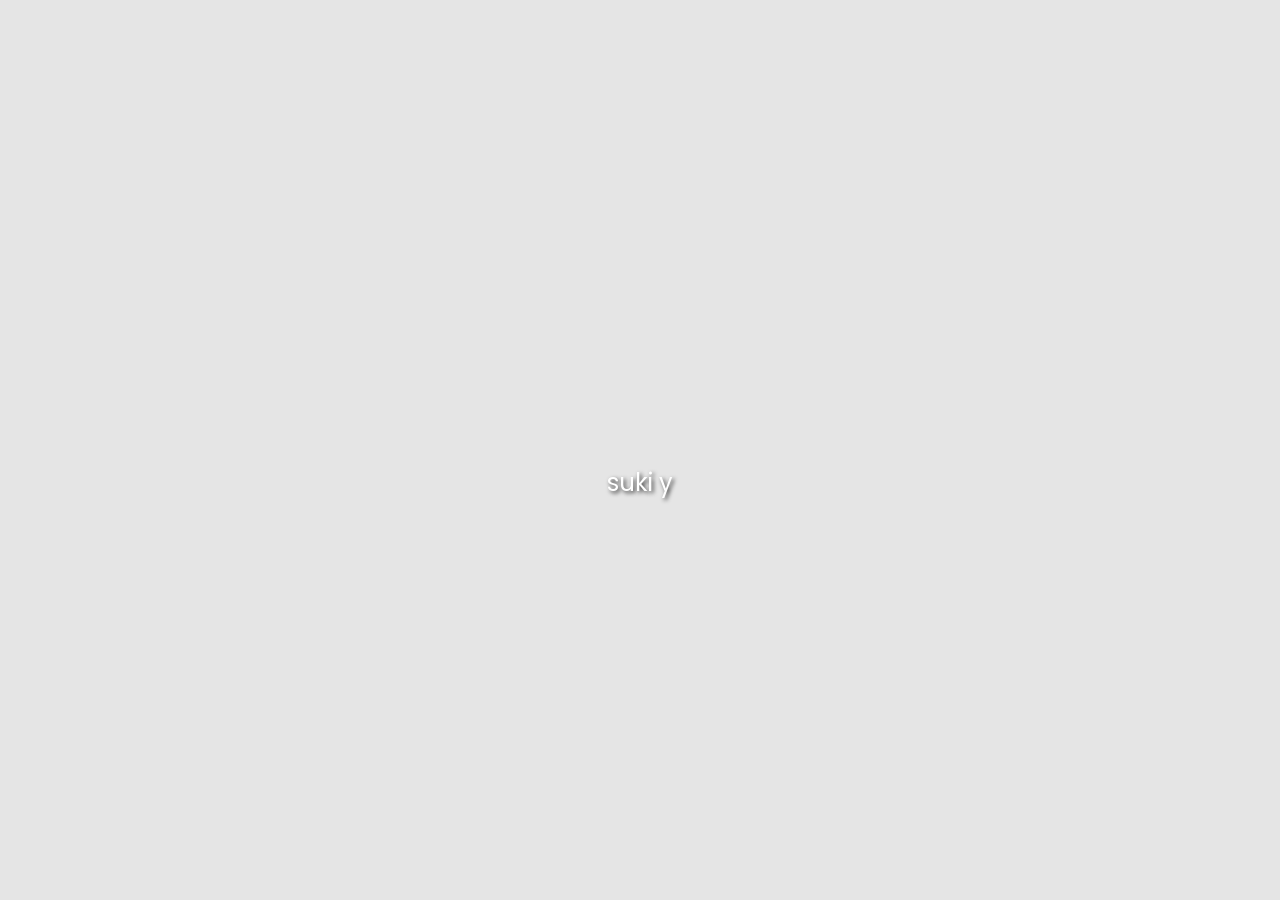
==== koiiro kobo/index.html @ 217d8645 "Rename koiiro.html to index.html" ====
<!DOCTYPE html>
<html lang="en">
<head>
    <meta charset="UTF-8">
    <meta name="viewport" content="width=device-width, initial-scale=1.0">
    <title>Animasi Lirik Lagu</title>
    <link rel="stylesheet" href="https://fonts.googleapis.com/css2?family=Poppins:wght@400;600&display=swap">
    <style>
        body {
            display: flex;
            justify-content: center;
            align-items: center;
            height: 100vh;
            margin: 0;
            font-family: 'Poppins', sans-serif;
            position: relative;
            color: white;
        }

        body::before {
            content: "";
            position: absolute;
            top: 0;
            left: 0;
            width: 100%;
            height: 100%;
            background-image: url('background.jpg');
            background-size: cover;
            background-position: center;
            z-index: -2;
        }

        body::after {
            content: "";
            position: absolute;
            top: 0;
            left: 0;
            width: 100%;
            height: 100%;
            background-color: rgba(0, 0, 0, 0.1);
            z-index: -1;
        }

        .lyrics-container {
            text-align: center;
            white-space: pre;
            padding: 20px;
            font-size: 24px;
            text-shadow: 2px 2px 4px rgba(0, 0, 0, 0.8);
            z-index: 1;
        }

        .line {
            display: block;
            margin-bottom: 5px;
        }
    </style>
</head>
<body>
    <div class="lyrics-container" id="lyricsContainer">
    </div>
    <script>
        const lyrics = [
            "suki yo",
            "ima anata ni omoi nosete",
            "hora sunao ni naru no watashi",
            "kono saki motto soba ni ite mo ii ka na?",
            "koi to koi ga kasanatte",
            "suki yo"
        ];

        const delays = [0.5, 0.1, 0.6, 0.6, 0.6, 0.6];
        const speeds = [0.10, 0.13, 0.13, 0.11, 0.12, 0.08];

        function animateText(text, container, speed) {
            return new Promise((resolve) => {
                let i = 0;
                function typeChar() {
                    if (i < text.length) {
                        container.innerHTML += text.charAt(i);
                        i++;
                        setTimeout(typeChar, speed * 1000);
                    } else {
                        resolve();
                    }
                }
                typeChar();
            });
        }

        async function singSong() {
            const lyricsContainer = document.getElementById('lyricsContainer');
            for (let i = 0; i < lyrics.length; i++) {
                await new Promise(resolve => setTimeout(resolve, delays[i] * 1000));
                const lineContainer = document.createElement('span');
                lineContainer.classList.add('line');
                lyricsContainer.appendChild(lineContainer);
                await animateText(lyrics[i], lineContainer, speeds[i]);
            }
        }

        singSong();
    </script>
</body>
</html>
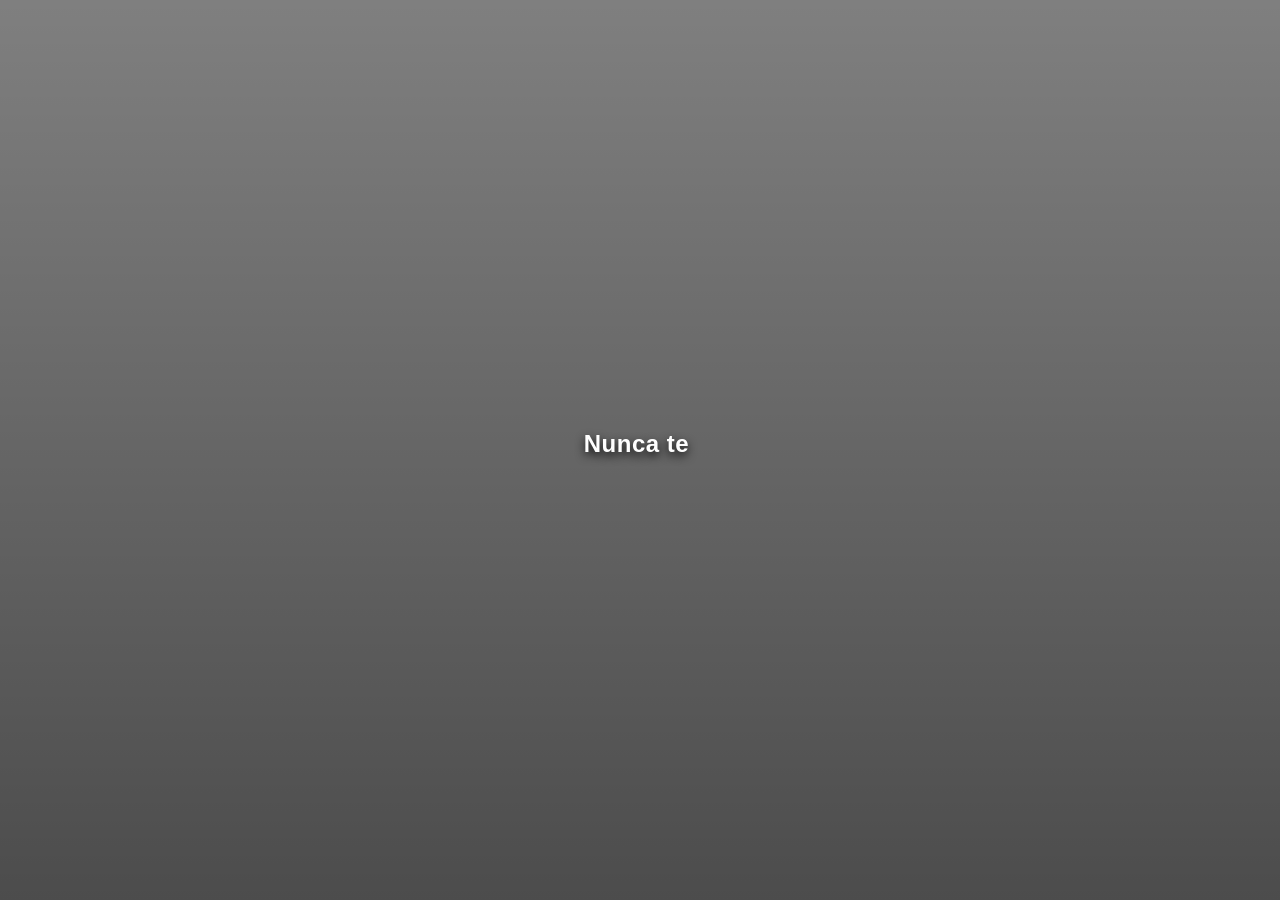
==== commit 5967b26e: "Update index.html" ====
--- a/koiiro kobo/index.html
+++ b/koiiro kobo/index.html
@@ -1,9 +1,9 @@
 <!DOCTYPE html>
-<html lang="en">
+<html lang="es">
 <head>
     <meta charset="UTF-8">
     <meta name="viewport" content="width=device-width, initial-scale=1.0">
-    <title>Animasi Lirik Lagu</title>
+    <title>Animación - Until I Found You</title>
     <link rel="stylesheet" href="https://fonts.googleapis.com/css2?family=Poppins:wght@400;600&display=swap">
     <style>
         body {
@@ -15,8 +15,10 @@
             font-family: 'Poppins', sans-serif;
             position: relative;
             color: white;
+            overflow: hidden;
         }
 
+        /* Fondo de alta resolución con tono romántico */
         body::before {
             content: "";
             position: absolute;
@@ -24,12 +26,15 @@
             left: 0;
             width: 100%;
             height: 100%;
-            background-image: url('background.jpg');
+            background-image: url('https://images.unsplash.com/photo-1518199266791-5375a83190b7?auto=format&fit=crop&w=1920&q=80');
             background-size: cover;
             background-position: center;
+            filter: blur(2px);
             z-index: -2;
+            transform: scale(1.05);
         }
 
+        /* Capa oscura para garantizar legibilidad */
         body::after {
             content: "";
             position: absolute;
@@ -37,40 +42,43 @@
             left: 0;
             width: 100%;
             height: 100%;
-            background-color: rgba(0, 0, 0, 0.1);
+            background: linear-gradient(180deg, rgba(0,0,0,0.5) 0%, rgba(0,0,0,0.7) 100%);
             z-index: -1;
         }
 
         .lyrics-container {
             text-align: center;
-            white-space: pre;
-            padding: 20px;
-            font-size: 24px;
-            text-shadow: 2px 2px 4px rgba(0, 0, 0, 0.8);
+            white-space: pre-wrap;
+            padding: 30px;
+            font-size: 1.5rem;
+            font-weight: 600;
+            max-width: 800px;
+            text-shadow: 0 4px 10px rgba(0, 0, 0, 0.9);
             z-index: 1;
         }
 
         .line {
             display: block;
-            margin-bottom: 5px;
+            margin-bottom: 12px;
+            letter-spacing: 0.5px;
         }
     </style>
 </head>
 <body>
-    <div class="lyrics-container" id="lyricsContainer">
-    </div>
+    <div class="lyrics-container" id="lyricsContainer"></div>
+
     <script>
         const lyrics = [
-            "suki yo",
-            "ima anata ni omoi nosete",
-            "hora sunao ni naru no watashi",
-            "kono saki motto soba ni ite mo ii ka na?",
-            "koi to koi ga kasanatte",
-            "suki yo"
+            "Nunca te volveré a soltar como lo hice antes,",
+            "solía decir que nunca me enamoraría...",
+            "hasta que te encontré.",
+            "Dije que nunca caería en el amor,",
+            "a menos que fuera para caer en ti.",
+            "Y nunca te dejaré ir."
         ];
 
-        const delays = [0.5, 0.1, 0.6, 0.6, 0.6, 0.6];
-        const speeds = [0.10, 0.13, 0.13, 0.11, 0.12, 0.08];
+        const delays = [0.6, 1.2, 0.8, 1.0, 0.8, 0.8];
+        const speeds = [0.07, 0.07, 0.08, 0.07, 0.07, 0.08];
 
         function animateText(text, container, speed) {
             return new Promise((resolve) => {
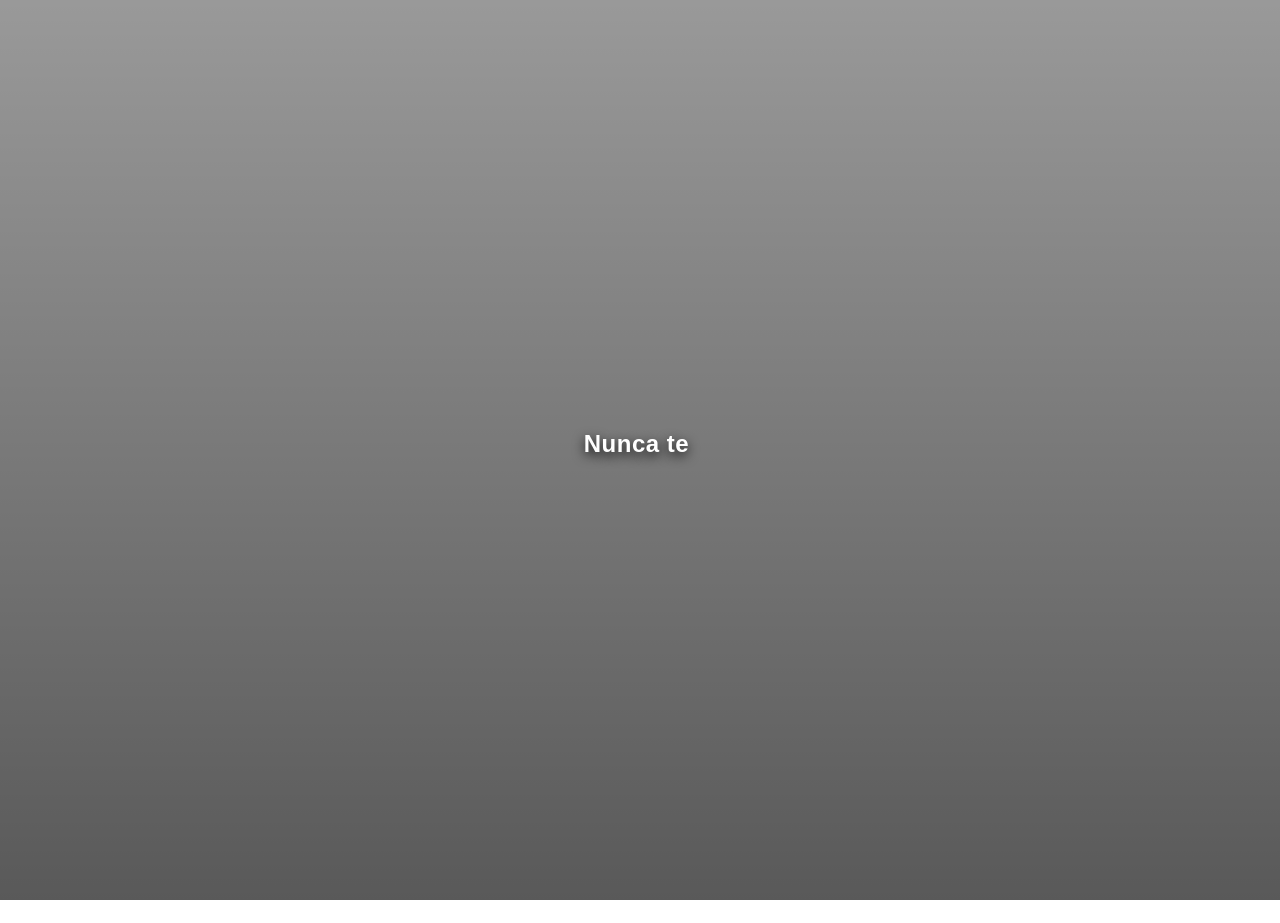
==== commit 01329cee: "Change background image and style adjustments Updated background image and styles for better aesthet" ====
--- a/koiiro kobo/index.html
+++ b/koiiro kobo/index.html
@@ -18,7 +18,7 @@
             overflow: hidden;
         }
 
-        /* Fondo de alta resolución con tono romántico */
+        /* Fondo de paisaje natural (montañas al atardecer) */
         body::before {
             content: "";
             position: absolute;
@@ -26,15 +26,15 @@
             left: 0;
             width: 100%;
             height: 100%;
-            background-image: url('https://images.unsplash.com/photo-1518199266791-5375a83190b7?auto=format&fit=crop&w=1920&q=80');
+            background-image: url('https://images.unsplash.com/photo-1506744038136-46273834b3fb?auto=format&fit=crop&w=1920&q=80');
             background-size: cover;
             background-position: center;
-            filter: blur(2px);
+            filter: blur(1.5px);
             z-index: -2;
             transform: scale(1.05);
         }
 
-        /* Capa oscura para garantizar legibilidad */
+        /* Capa oscura para asegurar el contraste de la letra */
         body::after {
             content: "";
             position: absolute;
@@ -42,7 +42,7 @@
             left: 0;
             width: 100%;
             height: 100%;
-            background: linear-gradient(180deg, rgba(0,0,0,0.5) 0%, rgba(0,0,0,0.7) 100%);
+            background: linear-gradient(180deg, rgba(0,0,0,0.4) 0%, rgba(0,0,0,0.65) 100%);
             z-index: -1;
         }
 
@@ -53,7 +53,7 @@
             font-size: 1.5rem;
             font-weight: 600;
             max-width: 800px;
-            text-shadow: 0 4px 10px rgba(0, 0, 0, 0.9);
+            text-shadow: 0 4px 12px rgba(0, 0, 0, 0.9);
             z-index: 1;
         }
 
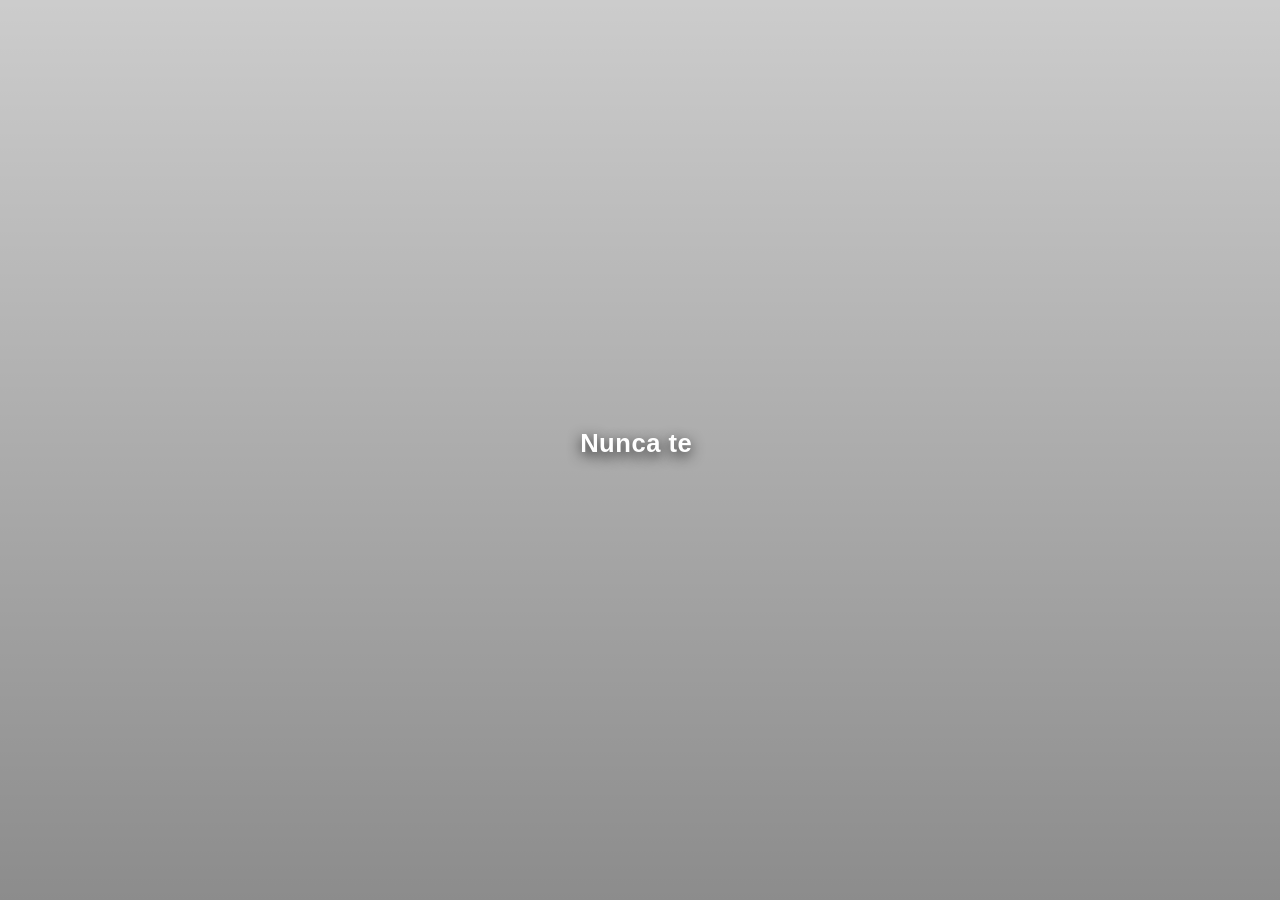
==== commit 0cd02298: "Modify styles and background for index.html Updated the background image and styles for better visua" ====
--- a/koiiro kobo/index.html
+++ b/koiiro kobo/index.html
@@ -18,7 +18,7 @@
             overflow: hidden;
         }
 
-        /* Fondo de paisaje natural (montañas al atardecer) */
+        /* Fondo de paisaje vivo, luminoso y cálido */
         body::before {
             content: "";
             position: absolute;
@@ -26,15 +26,15 @@
             left: 0;
             width: 100%;
             height: 100%;
-            background-image: url('https://images.unsplash.com/photo-1506744038136-46273834b3fb?auto=format&fit=crop&w=1920&q=80');
+            background-image: url('https://images.unsplash.com/photo-1470240731273-7821a6eeb6bd?auto=format&fit=crop&w=1920&q=80');
             background-size: cover;
             background-position: center;
-            filter: blur(1.5px);
+            filter: blur(1px);
             z-index: -2;
             transform: scale(1.05);
         }
 
-        /* Capa oscura para asegurar el contraste de la letra */
+        /* Capa suave que resalta los colores luminosos manteniendo el texto legible */
         body::after {
             content: "";
             position: absolute;
@@ -42,7 +42,7 @@
             left: 0;
             width: 100%;
             height: 100%;
-            background: linear-gradient(180deg, rgba(0,0,0,0.4) 0%, rgba(0,0,0,0.65) 100%);
+            background: linear-gradient(180deg, rgba(0,0,0,0.2) 0%, rgba(0,0,0,0.45) 100%);
             z-index: -1;
         }
 
@@ -50,16 +50,16 @@
             text-align: center;
             white-space: pre-wrap;
             padding: 30px;
-            font-size: 1.5rem;
+            font-size: 1.6rem;
             font-weight: 600;
             max-width: 800px;
-            text-shadow: 0 4px 12px rgba(0, 0, 0, 0.9);
+            text-shadow: 0 4px 14px rgba(0, 0, 0, 0.85);
             z-index: 1;
         }
 
         .line {
             display: block;
-            margin-bottom: 12px;
+            margin-bottom: 14px;
             letter-spacing: 0.5px;
         }
     </style>
